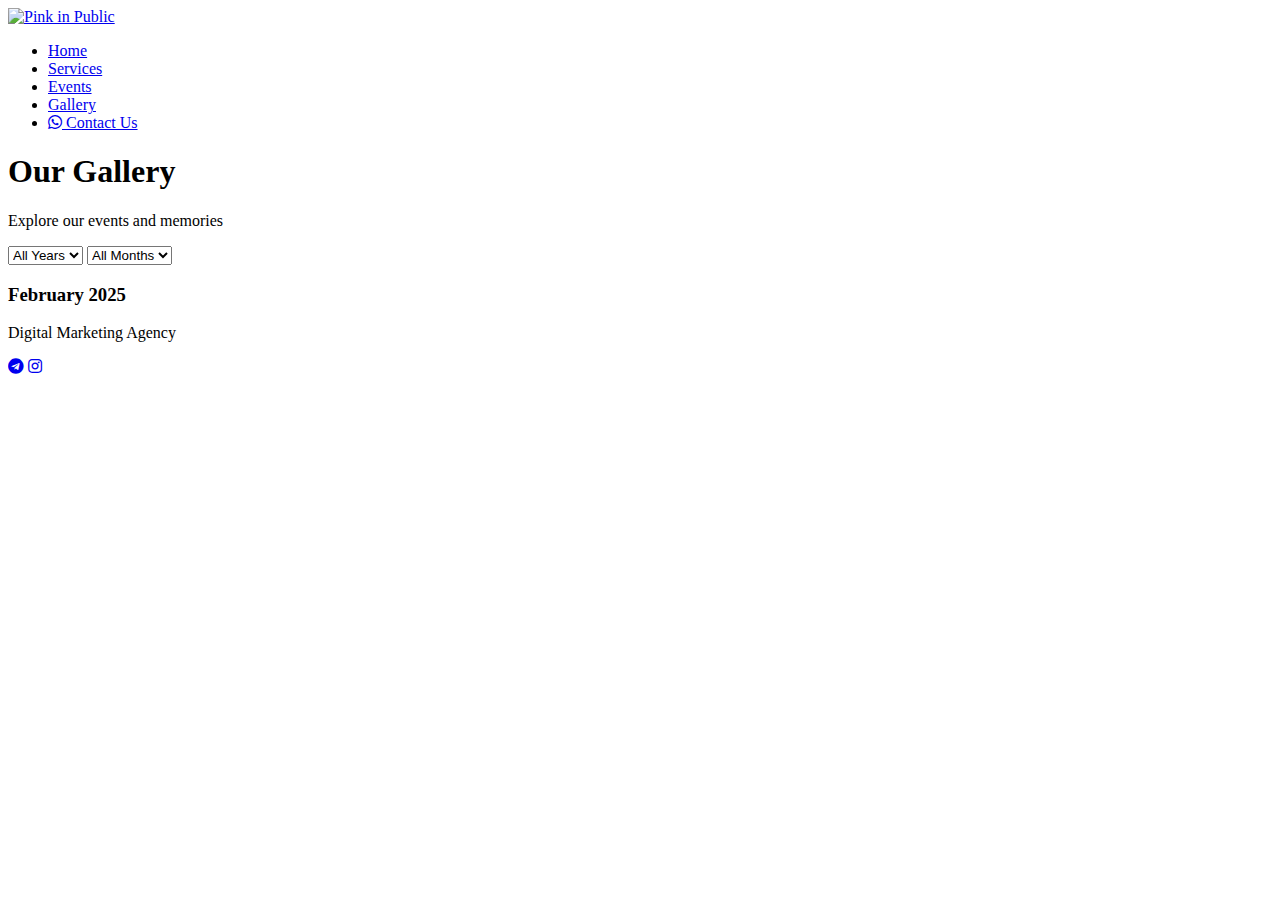
==== gallery.html @ c2b6cb78 "Add files via upload" ====
<!DOCTYPE html>
<html lang="en">
<head>
    <meta charset="UTF-8">
    <meta name="viewport" content="width=device-width, initial-scale=1.0">
    <title>Gallery - Pink in Public</title>
    <link rel="stylesheet" href="css/style.css">
    <link rel="stylesheet" href="css/gallery.css">
    <link href="https://fonts.googleapis.com/css2?family=Poppins:wght@300;400;500;600;700&display=swap" rel="stylesheet">
    <link rel="stylesheet" href="https://cdnjs.cloudflare.com/ajax/libs/font-awesome/5.15.4/css/all.min.css">
</head>
<body>
    <!-- Navigation -->
    <nav class="main-nav">
        <div class="nav-container">
            <div class="logo">
                <a href="index.html">
                    <img src="assets/logo.png" alt="Pink in Public">
                </a>
            </div>
            <ul class="nav-links">
                <li><a href="index.html">Home</a></li>
                <li><a href="index.html#services">Services</a></li>
                <li><a href="index.html#events">Events</a></li>
                <li><a href="gallery.html">Gallery</a></li>
                <li><a href="http://wa.me/+6592980346" target="_blank" class="cta-button">
                    <i class="fab fa-whatsapp"></i> Contact Us
                </a></li>
            </ul>
        </div>
    </nav>

    <!-- Gallery Header -->
    <section class="gallery-header">
        <h1>Our Gallery</h1>
        <p>Explore our events and memories</p>
    </section>

    <!-- Gallery Filter -->
    <div class="gallery-filter">
        <select id="yearFilter" class="filter-select">
            <option value="all">All Years</option>
            <option value="2025">2025</option>
            <option value="2024">2024</option>
        </select>
        <select id="monthFilter" class="filter-select">
            <option value="all">All Months</option>
            <option value="01">January</option>
            <option value="02">February</option>
            <!-- Add more months -->
        </select>
    </div>

    <!-- Gallery Grid -->
    <section class="gallery-grid">
        <!-- Gallery items will be dynamically added here -->
        <div class="gallery-folder" data-year="2025" data-month="02">
            <h3>February 2025</h3>
            <div class="gallery-images">
                <!-- Images will be added here -->
            </div>
        </div>
    </section>

    <!-- Footer -->
    <footer>
        <div class="footer-content">
            <div class="company-info">
                <p>Digital Marketing Agency</p>    
            </div>
            <div class="social-links">
                <a href="https://t.me/Smartsyscapital" target="_blank"><i class="fab fa-telegram"></i></a>
                <a href="https://www.instagram.com/pink.in.public/?hl=en" target="_blank"><i class="fab fa-instagram"></i></a>
            </div>
        </div>
    </footer>

    <script src="js/main.js"></script>
    <script src="js/gallery.js"></script>
</body>
</html>
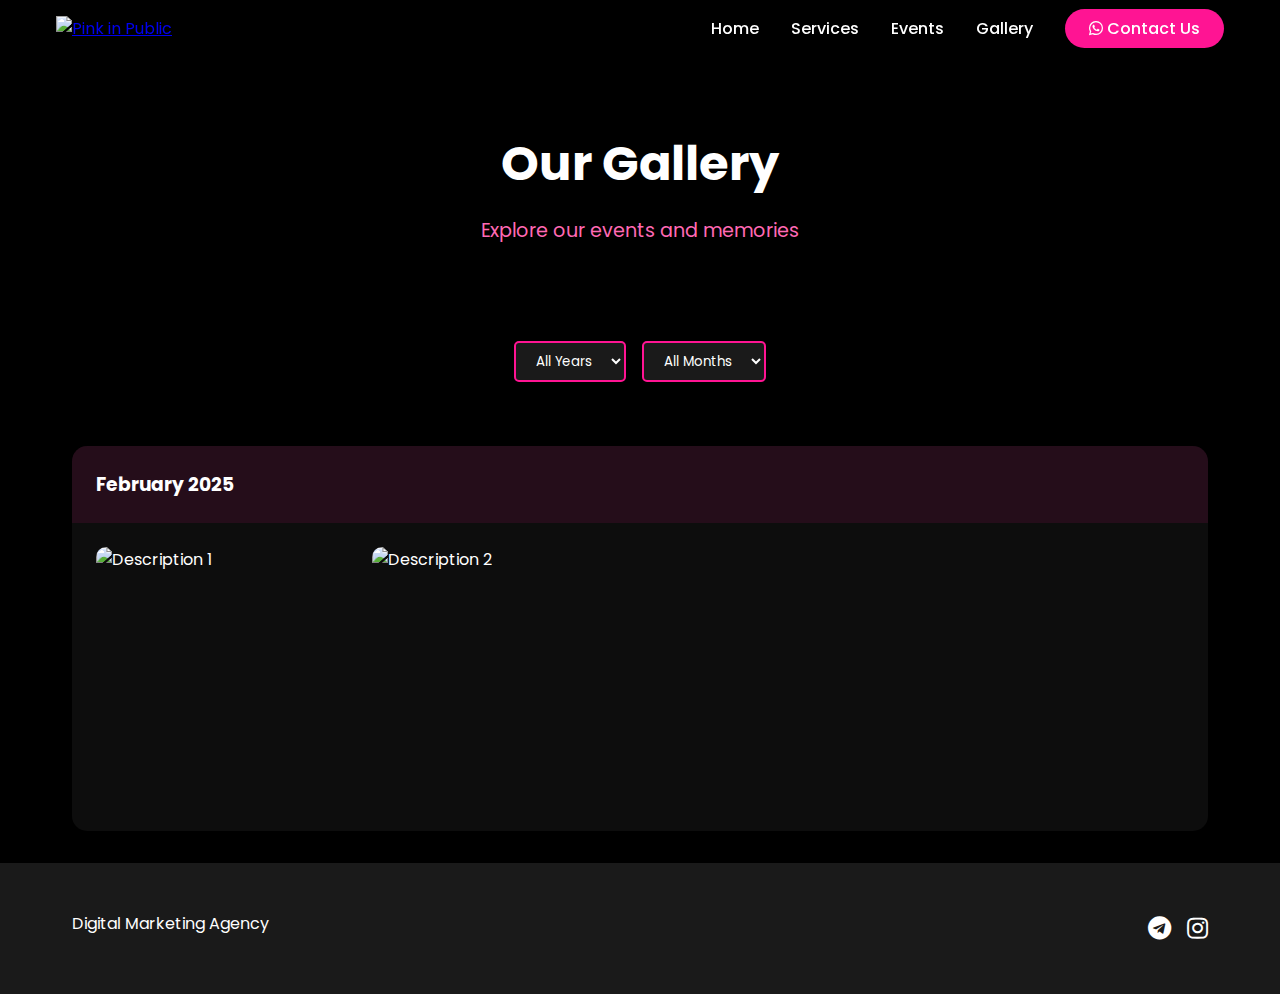
==== commit b7a042ac: "Add files via upload" ====
--- a/gallery.html
+++ b/gallery.html
@@ -4,6 +4,7 @@
     <meta charset="UTF-8">
     <meta name="viewport" content="width=device-width, initial-scale=1.0">
     <title>Gallery - Pink in Public</title>
+    <link rel="icon" type="image/x-icon" href="res/img/PIP.ico">
     <link rel="stylesheet" href="css/style.css">
     <link rel="stylesheet" href="css/gallery.css">
     <link href="https://fonts.googleapis.com/css2?family=Poppins:wght@300;400;500;600;700&display=swap" rel="stylesheet">
@@ -15,7 +16,7 @@
         <div class="nav-container">
             <div class="logo">
                 <a href="index.html">
-                    <img src="assets/logo.png" alt="Pink in Public">
+                    <img src="res/img/PIP.png" alt="Pink in Public">
                 </a>
             </div>
             <ul class="nav-links">
--- a/css/style.css
+++ b/css/style.css
@@ -0,0 +1,487 @@
+/* Global Styles */
+:root {
+    --primary-color: #ff1493;
+    --secondary-color: #1a1a1a;
+    --text-color: #ffffff;
+    --accent-color: #ff69b4;
+    --background-color: #000000;
+}
+
+* {
+    margin: 0;
+    padding: 0;
+    box-sizing: border-box;
+    font-family: 'Poppins', sans-serif;
+}
+
+body {
+    background-color: var(--background-color);
+    color: var(--text-color);
+}
+
+/* Navigation */
+.main-nav {
+    position: fixed;
+    width: 100%;
+    background: rgba(0, 0, 0, 0.9);
+    backdrop-filter: blur(10px);
+    z-index: 1000;
+}
+
+.nav-container {
+    max-width: 1200px;
+    margin: 0 auto;
+    padding: 1rem;
+    display: flex;
+    justify-content: space-between;
+    align-items: center;
+}
+
+.logo img {
+    height: 50px;
+}
+
+.nav-links {
+    display: flex;
+    gap: 2rem;
+    list-style: none;
+}
+
+.nav-links a {
+    color: var(--text-color);
+    text-decoration: none;
+    font-weight: 500;
+    transition: color 0.3s ease;
+}
+
+.nav-links a:hover {
+    color: var(--primary-color);
+}
+
+.cta-button {
+    background: var(--primary-color);
+    padding: 0.5rem 1.5rem;
+    border-radius: 25px;
+}
+
+/* Hero Section */
+.hero {
+    height: 100vh;
+    display: flex;
+    align-items: center;
+    justify-content: center;
+    text-align: center;
+    background: linear-gradient(rgba(0,0,0,0.7), rgba(0,0,0,0.7)), url('../assets/hero-bg.jpg');
+    background-size: cover;
+    background-position: center;
+}
+
+.hero-content h1 {
+    font-size: 4rem;
+    margin-bottom: 1rem;
+}
+
+.primary-button {
+    display: inline-flex;
+    align-items: center;
+    gap: 0.5rem;
+    padding: 1rem 2rem;
+    background: var(--primary-color);
+    color: var(--text-color);
+    text-decoration: none;
+    border-radius: 30px;
+    margin-top: 2rem;
+    transition: transform 0.3s ease, background-color 0.3s ease;
+}
+
+.primary-button:hover {
+    transform: scale(1.05);
+    background-color: #ff69b4;
+}
+
+.primary-button i {
+    font-size: 1.2rem;
+}
+
+.centered-button {
+    margin: 3rem auto 0;
+    display: flex;
+    width: fit-content;
+}
+
+/* Services Section */
+.services {
+    padding: 5rem 0;
+    text-align: center;
+    background: var(--background-color);
+}
+
+.services h2 {
+    font-size: 2.5rem;
+    margin-bottom: 3rem;
+    color: var(--text-color);
+}
+
+.services-grid {
+    display: grid;
+    grid-template-columns: repeat(auto-fit, minmax(280px, 1fr));
+    gap: 2rem;
+    padding: 2rem;
+    max-width: 1200px;
+    margin: 0 auto;
+}
+
+.service-card {
+    background: rgba(255,255,255,0.05);
+    padding: 2.5rem 2rem;
+    border-radius: 15px;
+    transition: transform 0.3s ease, box-shadow 0.3s ease;
+    position: relative;
+    overflow: hidden;
+}
+
+.service-card:hover {
+    transform: translateY(-10px);
+    box-shadow: 0 10px 30px rgba(255, 20, 147, 0.1);
+}
+
+.service-icon {
+    font-size: 2.5rem;
+    color: var(--primary-color);
+    margin-bottom: 1.5rem;
+}
+
+.service-card h3 {
+    font-size: 1.5rem;
+    margin-bottom: 1rem;
+    color: var(--text-color);
+}
+
+.service-card p {
+    color: rgba(255, 255, 255, 0.8);
+    line-height: 1.6;
+}
+
+/* Responsive adjustments */
+@media (max-width: 768px) {
+    .services-grid {
+        grid-template-columns: 1fr;
+        padding: 1rem;
+    }
+    
+    .service-card {
+        padding: 2rem 1.5rem;
+    }
+}
+
+/* Events Section */
+.events {
+    padding: 4rem 2rem;
+    background: var(--background-color);
+}
+
+.events h2 {
+    font-size: 2.5rem;
+    margin-bottom: 2rem;
+    color: var(--text-color);
+}
+
+.events-list {
+    max-width: 1200px;
+    margin: 0 auto;
+}
+
+.event-item {
+    background: rgba(255, 255, 255, 0.05);
+    border-radius: 10px;
+    overflow: hidden;
+    margin-bottom: 2rem;
+    transition: transform 0.3s ease;
+}
+
+.event-item:hover {
+    transform: translateY(-5px);
+}
+
+.event-image {
+    width: 100%;
+    height: auto;
+    display: block;
+    cursor: pointer;
+}
+
+.event-info {
+    padding: 1.5rem;
+}
+
+.event-info h3 {
+    font-size: 1.5rem;
+    margin-bottom: 0.5rem;
+    color: var(--text-color);
+}
+
+.event-date {
+    color: var(--accent-color);
+    font-size: 1rem;
+}
+
+/* Calendar Styles */
+.calendar-wrapper {
+    max-width: 800px;
+    margin: 0 auto;
+    background: rgba(255, 255, 255, 0.05);
+    border-radius: 15px;
+    padding: 2rem;
+}
+
+.calendar-header {
+    display: flex;
+    justify-content: space-between;
+    align-items: center;
+    margin-bottom: 2rem;
+}
+
+.calendar-header h3 {
+    font-size: 1.5rem;
+    color: var(--text-color);
+}
+
+.calendar-nav {
+    display: flex;
+    gap: 1rem;
+}
+
+.calendar-btn {
+    background: none;
+    border: none;
+    color: var(--text-color);
+    cursor: pointer;
+    padding: 0.5rem;
+    border-radius: 50%;
+    width: 35px;
+    height: 35px;
+    display: flex;
+    align-items: center;
+    justify-content: center;
+    transition: background-color 0.3s ease;
+}
+
+.calendar-btn:hover {
+    background: rgba(255, 255, 255, 0.1);
+}
+
+.calendar-weekdays {
+    display: grid;
+    grid-template-columns: repeat(7, 1fr);
+    text-align: center;
+    font-weight: 500;
+    color: var(--accent-color);
+    margin-bottom: 1rem;
+}
+
+.calendar-days {
+    display: grid;
+    grid-template-columns: repeat(7, 1fr);
+    gap: 0.5rem;
+}
+
+.calendar-day {
+    aspect-ratio: 1;
+    display: flex;
+    align-items: center;
+    justify-content: center;
+    position: relative;
+    cursor: pointer;
+    border-radius: 10px;
+    transition: background-color 0.3s ease;
+    font-size: 0.9rem;
+}
+
+.calendar-day:hover {
+    background: rgba(255, 255, 255, 0.1);
+}
+
+.calendar-day.disabled {
+    color: rgba(255, 255, 255, 0.3);
+    cursor: default;
+}
+
+/* Current day styling */
+.calendar-day.today {
+    background: rgba(255, 255, 255, 0.15);
+    border: 2px solid #ffffff;
+    font-weight: bold;
+}
+
+.calendar-day.today:hover {
+    background: rgba(255, 255, 255, 0.2);
+}
+
+/* Event day styling */
+.calendar-day.has-event {
+    background: rgba(255, 20, 147, 0.15);
+    border: 2px solid var(--primary-color);
+    position: relative;
+    cursor: pointer;
+}
+
+.calendar-day.has-event:hover {
+    background: rgba(255, 20, 147, 0.25);
+}
+
+/* Combined styling for day with both event and current day */
+.calendar-day.has-event.today {
+    background: linear-gradient(135deg, 
+        rgba(255, 255, 255, 0.15) 0%, 
+        rgba(255, 20, 147, 0.15) 100%
+    );
+    border: 2px solid var(--primary-color);
+}
+
+.calendar-day.has-event.today:hover {
+    background: linear-gradient(135deg, 
+        rgba(255, 255, 255, 0.2) 0%, 
+        rgba(255, 20, 147, 0.25) 100%
+    );
+}
+
+/* Event indicator dot */
+.event-dot {
+    display: block;
+    position: absolute;
+    bottom: 4px;
+    left: 50%;
+    transform: translateX(-50%);
+    width: 6px;
+    height: 6px;
+    background: var(--primary-color);
+    border-radius: 50%;
+}
+
+.event-popup {
+    position: absolute;
+    bottom: calc(100% + 10px);
+    left: 50%;
+    transform: translateX(-50%);
+    background: var(--secondary-color);
+    padding: 1rem;
+    border-radius: 8px;
+    width: max-content;
+    max-width: 250px;
+    box-shadow: 0 5px 15px rgba(0, 0, 0, 0.3);
+    opacity: 0;
+    visibility: hidden;
+    transition: opacity 0.3s ease, visibility 0.3s ease;
+    z-index: 100;
+}
+
+.calendar-day.has-event:hover .event-popup {
+    opacity: 1;
+    visibility: visible;
+}
+
+.event-description {
+    margin-top: 0.5rem;
+    font-size: 0.8rem;
+    color: rgba(255, 255, 255, 0.8);
+}
+
+@media (max-width: 768px) {
+    .calendar-wrapper {
+        padding: 1rem;
+    }
+    
+    .calendar-day {
+        font-size: 0.8rem;
+    }
+    
+    .event-popup {
+        max-width: 200px;
+    }
+}
+
+/* Partners Section */
+.partners {
+    padding: 4rem 2rem;
+    background: var(--background-color);
+}
+
+.partners h2 {
+    font-size: 2.5rem;
+    margin-bottom: 3rem;
+    color: var(--text-color);
+    text-align: left;
+    max-width: 1200px;
+    margin-left: auto;
+    margin-right: auto;
+}
+
+.partners-grid {
+    display: grid;
+    grid-template-columns: repeat(2, 1fr);
+    gap: 3rem;
+    max-width: 1200px;
+    margin: 0 auto;
+    align-items: center;
+}
+
+.partner-link {
+    display: flex;
+    justify-content: center;
+    align-items: center;
+    transition: transform 0.3s ease, opacity 0.3s ease;
+}
+
+.partner-link:hover {
+    transform: scale(1.05);
+    opacity: 0.9;
+}
+
+.partner-logo {
+    max-width: 100%;
+    height: auto;
+    object-fit: contain;
+    max-height: 100px; /* Adjust this value based on your logo sizes */
+}
+
+/* Responsive adjustments */
+@media (max-width: 768px) {
+    .partners-grid {
+        grid-template-columns: 1fr;
+        gap: 2rem;
+    }
+    
+    .partner-logo {
+        max-height: 80px;
+    }
+}
+
+/* Footer */
+footer {
+    background: var(--secondary-color);
+    padding: 3rem 0;
+}
+
+.footer-content {
+    max-width: 1200px;
+    margin: 0 auto;
+    padding: 0 2rem;
+    display: grid;
+    grid-template-columns: 1fr auto;
+    gap: 2rem;
+}
+
+.social-links {
+    display: flex;
+    gap: 1rem;
+}
+
+.social-links a {
+    color: var(--text-color);
+    font-size: 1.5rem;
+    transition: color 0.3s ease;
+}
+
+.social-links a:hover {
+    color: var(--primary-color);
+} --- a/css/gallery.css
+++ b/css/gallery.css
@@ -0,0 +1,141 @@
+/* Gallery Specific Styles */
+.gallery-header {
+    padding: 8rem 2rem 4rem;
+    text-align: center;
+    background: var(--background-color);
+}
+
+.gallery-header h1 {
+    font-size: 3rem;
+    margin-bottom: 1rem;
+    color: var(--text-color);
+}
+
+.gallery-header p {
+    color: var(--accent-color);
+    font-size: 1.2rem;
+}
+
+.gallery-filter {
+    padding: 2rem;
+    display: flex;
+    justify-content: center;
+    gap: 1rem;
+    background: var(--background-color);
+}
+
+.filter-select {
+    padding: 0.5rem 1rem;
+    border: 2px solid var(--primary-color);
+    background: rgba(255, 255, 255, 0.1);
+    color: var(--text-color);
+    border-radius: 5px;
+    cursor: pointer;
+    font-family: 'Poppins', sans-serif;
+}
+
+.filter-select:hover {
+    background: rgba(255, 255, 255, 0.15);
+}
+
+.gallery-grid {
+    padding: 2rem;
+    max-width: 1200px;
+    margin: 0 auto;
+    display: grid;
+    gap: 3rem;
+}
+
+.gallery-folder {
+    background: rgba(255, 255, 255, 0.05);
+    border-radius: 15px;
+    overflow: hidden;
+    transition: transform 0.3s ease;
+}
+
+.gallery-folder:hover {
+    transform: translateY(-5px);
+}
+
+.gallery-folder h3 {
+    padding: 1.5rem;
+    color: var(--text-color);
+    background: rgba(255, 20, 147, 0.1);
+    margin: 0;
+}
+
+.gallery-images {
+    display: grid;
+    grid-template-columns: repeat(auto-fill, minmax(250px, 1fr));
+    gap: 1rem;
+    padding: 1.5rem;
+}
+
+.gallery-image {
+    position: relative;
+    aspect-ratio: 1;
+    overflow: hidden;
+    border-radius: 10px;
+    cursor: pointer;
+}
+
+.gallery-image img {
+    width: 100%;
+    height: 100%;
+    object-fit: cover;
+    transition: transform 0.3s ease;
+}
+
+.gallery-image:hover img {
+    transform: scale(1.05);
+}
+
+/* Lightbox styles */
+.lightbox {
+    position: fixed;
+    top: 0;
+    left: 0;
+    width: 100%;
+    height: 100%;
+    background: rgba(0, 0, 0, 0.9);
+    display: none;
+    justify-content: center;
+    align-items: center;
+    z-index: 1000;
+}
+
+.lightbox.active {
+    display: flex;
+}
+
+.lightbox img {
+    max-width: 90%;
+    max-height: 90vh;
+    object-fit: contain;
+}
+
+.lightbox-close {
+    position: absolute;
+    top: 20px;
+    right: 20px;
+    color: white;
+    font-size: 2rem;
+    cursor: pointer;
+}
+
+/* Responsive Design */
+@media (max-width: 768px) {
+    .gallery-filter {
+        flex-direction: column;
+        align-items: center;
+    }
+
+    .filter-select {
+        width: 100%;
+        max-width: 300px;
+    }
+
+    .gallery-images {
+        grid-template-columns: repeat(auto-fill, minmax(150px, 1fr));
+    }
+} 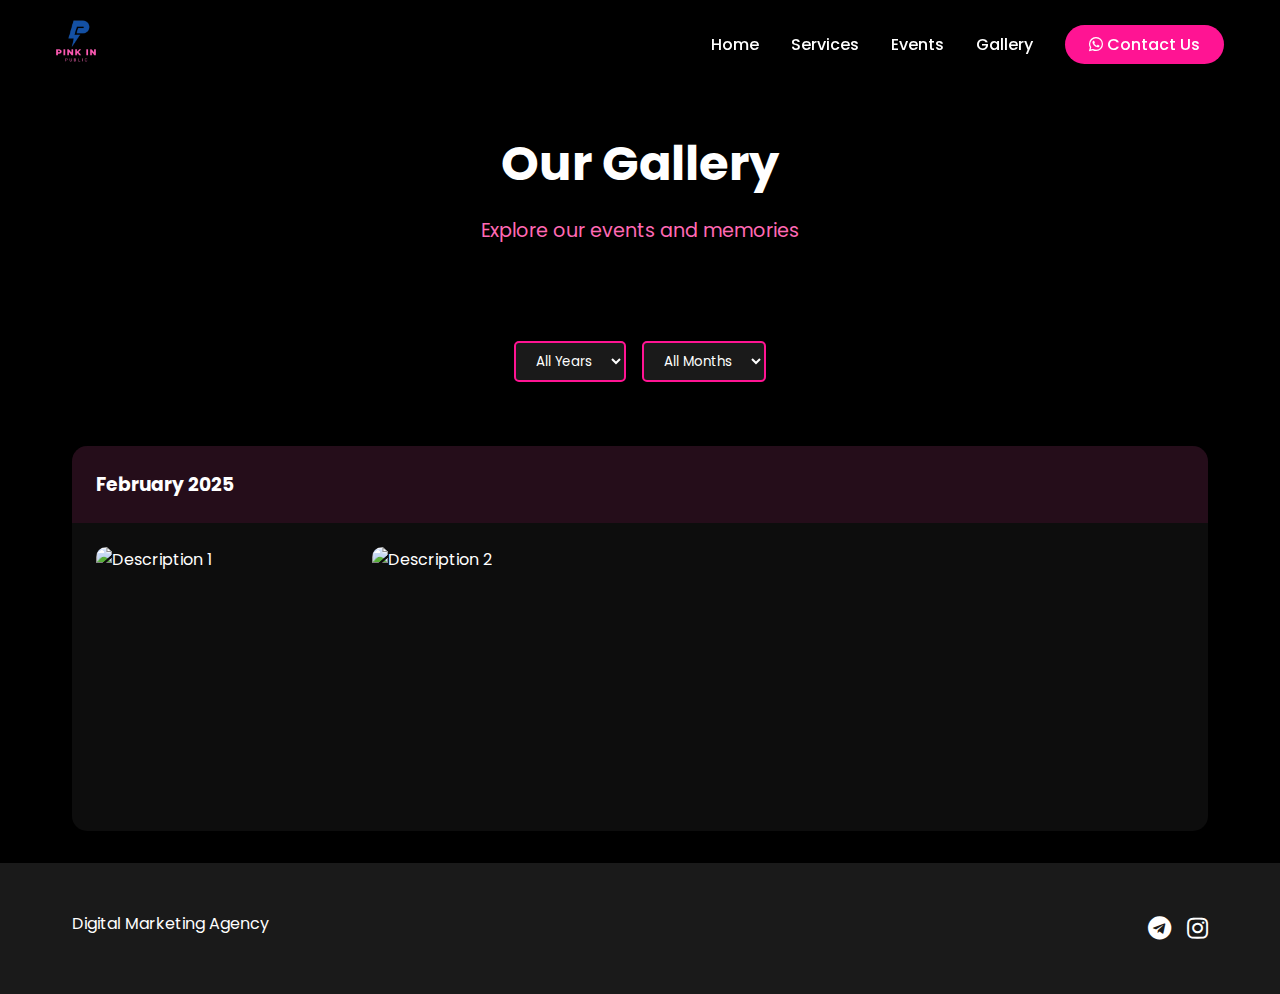
==== commit 0ab0ced7: "Update gallery.html" ====
--- a/gallery.html
+++ b/gallery.html
@@ -15,15 +15,15 @@
     <nav class="main-nav">
         <div class="nav-container">
             <div class="logo">
-                <a href="index.html">
+                <a href="index">
                     <img src="res/img/PIP.png" alt="Pink in Public">
                 </a>
             </div>
             <ul class="nav-links">
-                <li><a href="index.html">Home</a></li>
+                <li><a href="index">Home</a></li>
                 <li><a href="index.html#services">Services</a></li>
                 <li><a href="index.html#events">Events</a></li>
-                <li><a href="gallery.html">Gallery</a></li>
+                <li><a href="gallery">Gallery</a></li>
                 <li><a href="http://wa.me/+6592980346" target="_blank" class="cta-button">
                     <i class="fab fa-whatsapp"></i> Contact Us
                 </a></li>
@@ -79,4 +79,4 @@
     <script src="js/main.js"></script>
     <script src="js/gallery.js"></script>
 </body>
-</html> +</html> 
